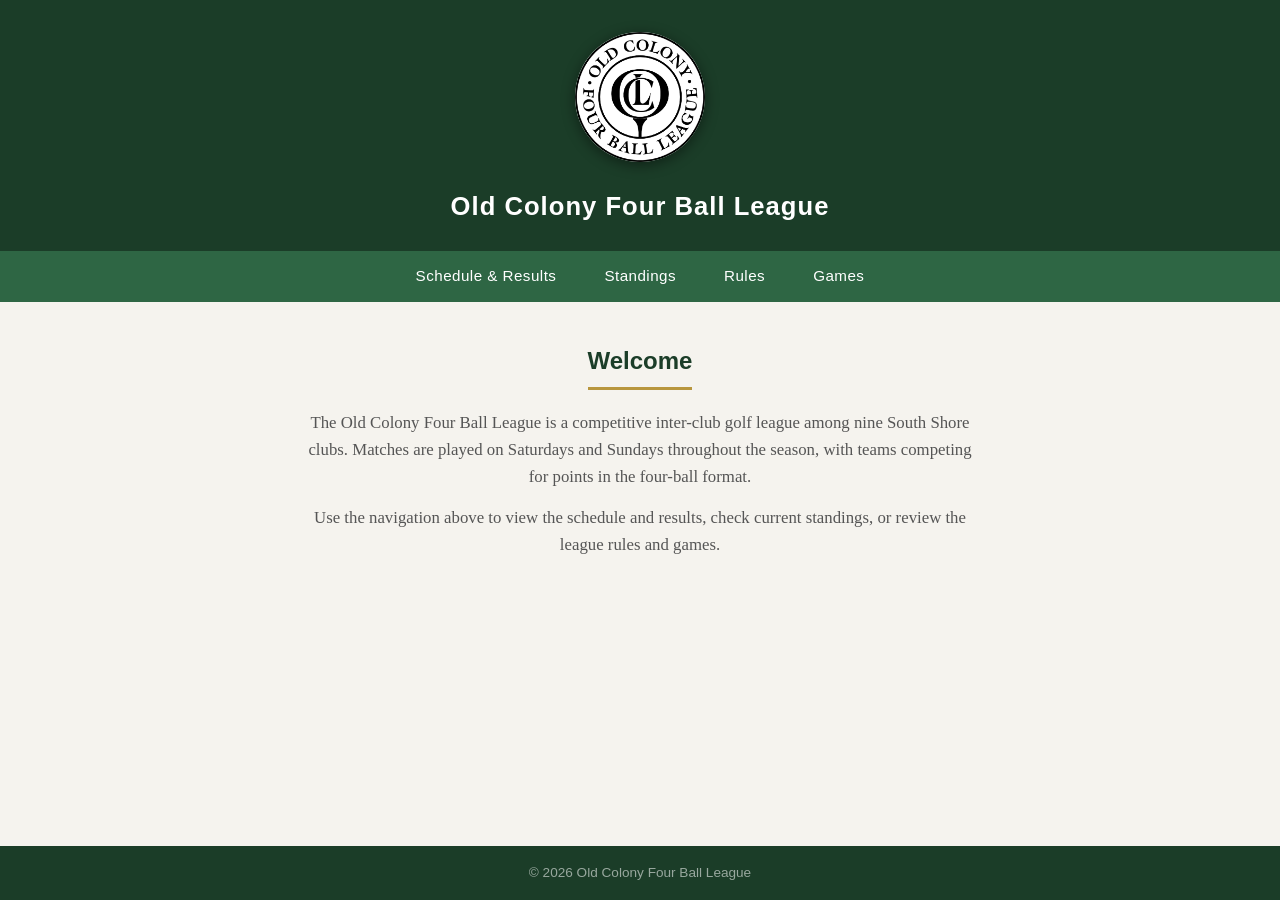
==== index.html @ 002e6d7e "add index.html and css" ====
<!DOCTYPE html>
<html lang="en">
<head>
  <meta charset="UTF-8">
  <meta name="viewport" content="width=device-width, initial-scale=1.0">
  <title>Old Colony Four Ball League</title>
  <link rel="stylesheet" href="css/style.css">
</head>
<body>

  <!-- =====================
       Site Header
       Logo + league name
       ===================== -->
  <header class="site-header">
    <img
      src="assets/images/OCL Logo 1.jpg"
      alt="Old Colony Four Ball League crest"
      class="site-logo"
    >
    <h1 class="site-title">Old Colony Four Ball League</h1>
  </header>

  <!-- =====================
       Primary Navigation
       Links to all main pages
       ===================== -->
  <nav class="site-nav" aria-label="Primary navigation">
    <ul>
      <li><a href="pages/schedule.html">Schedule &amp; Results</a></li>
      <li><a href="pages/standings.html">Standings</a></li>
      <li><a href="pages/rules.html">Rules</a></li>
      <li><a href="pages/games.html">Games</a></li>
    </ul>
  </nav>

  <!-- =====================
       Main Content
       Welcome section
       ===================== -->
  <main>
    <section class="welcome">
      <h2>Welcome</h2>
      <p>
        The Old Colony Four Ball League is a competitive inter-club golf league
        among nine South Shore clubs. Matches are played on Saturdays and Sundays
        throughout the season, with teams competing for points in the four-ball format.
      </p>
      <p>
        Use the navigation above to view the schedule and results, check current standings,
        or review the league rules and games.
      </p>
    </section>
  </main>

  <!-- =====================
       Site Footer
       ===================== -->
  <footer class="site-footer">
    <p>&copy; 2026 Old Colony Four Ball League</p>
  </footer>

</body>
</html>
---- css/style.css ----
/* ============================================================
   OCL Golf League — style.css
   Shared styles used across all pages.
   ============================================================ */


/* ------------------------------------------------------------
   CSS Custom Properties (variables)
   Define colors and sizes in one place so they're easy to change.
   ------------------------------------------------------------ */
:root {
  --color-green-dark:  #1b3d28;   /* header, footer background */
  --color-green-mid:   #2e6644;   /* nav bar background */
  --color-gold:        #b8963e;   /* accent, hover highlight */
  --color-bg:          #f5f3ee;   /* page background (warm off-white) */
  --color-text:        #1a1a1a;   /* primary body text */
  --color-text-muted:  #555555;   /* secondary / paragraph text */
  --color-white:       #ffffff;

  --max-width: 960px;             /* caps content width on wide screens */

  /* Georgia gives a classic, club-house feel for body text.
     Segoe UI / Arial is used for UI elements like nav and headings. */
  --font-body: Georgia, 'Times New Roman', serif;
  --font-ui:   'Segoe UI', Arial, sans-serif;
}


/* ------------------------------------------------------------
   Box-sizing Reset
   Makes width/padding math predictable across all elements.
   ------------------------------------------------------------ */
*, *::before, *::after {
  box-sizing: border-box;
  margin: 0;
  padding: 0;
}


/* ------------------------------------------------------------
   Body
   flex column so the footer stays at the bottom of short pages.
   ------------------------------------------------------------ */
body {
  font-family: var(--font-body);
  background-color: var(--color-bg);
  color: var(--color-text);
  line-height: 1.6;
  min-height: 100vh;
  display: flex;
  flex-direction: column;
}


/* ------------------------------------------------------------
   Site Header
   Dark green banner with centered logo and league name.
   ------------------------------------------------------------ */
.site-header {
  background-color: var(--color-green-dark);
  color: var(--color-white);
  text-align: center;
  padding: 2rem 1rem 1.5rem;
}

/* The logo is a circular badge (black on white JPG).
   A subtle shadow helps it lift off the dark background. */
.site-logo {
  width: 130px;
  height: auto;
  margin-bottom: 1rem;
  box-shadow: 0 3px 14px rgba(0, 0, 0, 0.45);
  border-radius: 50%; /* clips the white corners of the JPG into a circle */
}

.site-title {
  font-family: var(--font-ui);
  font-size: 1.6rem;
  font-weight: 600;
  letter-spacing: 0.04em;
  color: var(--color-white);
}


/* ------------------------------------------------------------
   Site Navigation
   Horizontal bar below the header. Items wrap on small screens.
   ------------------------------------------------------------ */
.site-nav {
  background-color: var(--color-green-mid);
}

/* ul holds the nav links in a centered row */
.site-nav ul {
  list-style: none;
  display: flex;
  justify-content: center;
  flex-wrap: wrap; /* allows items to stack on narrow screens */
  max-width: var(--max-width);
  margin: 0 auto;
}

.site-nav a {
  display: block;
  padding: 0.85rem 1.5rem;
  color: var(--color-white);
  text-decoration: none;
  font-family: var(--font-ui);
  font-size: 0.95rem;
  font-weight: 500;
  letter-spacing: 0.03em;
  transition: background-color 0.15s ease;
}

/* Gold highlight on hover/focus for clear feedback */
.site-nav a:hover,
.site-nav a:focus {
  background-color: var(--color-gold);
  outline: none;
}

/* Mark the current page's link so the user knows where they are.
   Add class="active" to the matching <a> on each page. */
.site-nav a.active {
  background-color: var(--color-gold);
}


/* ------------------------------------------------------------
   Main Content Area
   flex: 1 makes it grow to fill space above the footer.
   ------------------------------------------------------------ */
main {
  flex: 1;
  max-width: var(--max-width);
  width: 100%;
  margin: 0 auto;
  padding: 2.5rem 1.25rem;
}


/* ------------------------------------------------------------
   Welcome Section (index.html)
   Centered text block with a decorative heading underline.
   ------------------------------------------------------------ */
.welcome {
  max-width: 680px;
  margin: 0 auto;
  text-align: center;
}

.welcome h2 {
  font-family: var(--font-ui);
  font-size: 1.5rem;
  color: var(--color-green-dark);
  margin-bottom: 1.25rem;

  /* Gold underline accent — inline-block is needed for it to size to the text */
  display: inline-block;
  border-bottom: 3px solid var(--color-gold);
  padding-bottom: 0.4rem;
}

.welcome p {
  color: var(--color-text-muted);
  font-size: 1.05rem;
  margin-bottom: 0.9rem;
}


/* ------------------------------------------------------------
   Site Footer
   Dark green strip pinned to the bottom.
   ------------------------------------------------------------ */
.site-footer {
  background-color: var(--color-green-dark);
  color: rgba(255, 255, 255, 0.55);
  text-align: center;
  padding: 1rem;
  font-family: var(--font-ui);
  font-size: 0.85rem;
}


/* ------------------------------------------------------------
   Responsive — small screens (phones, ≤ 480px)
   ------------------------------------------------------------ */
@media (max-width: 480px) {
  .site-title {
    font-size: 1.2rem;
  }

  .site-logo {
    width: 100px;
  }

  .site-nav a {
    padding: 0.75rem 1rem;
    font-size: 0.9rem;
  }
}
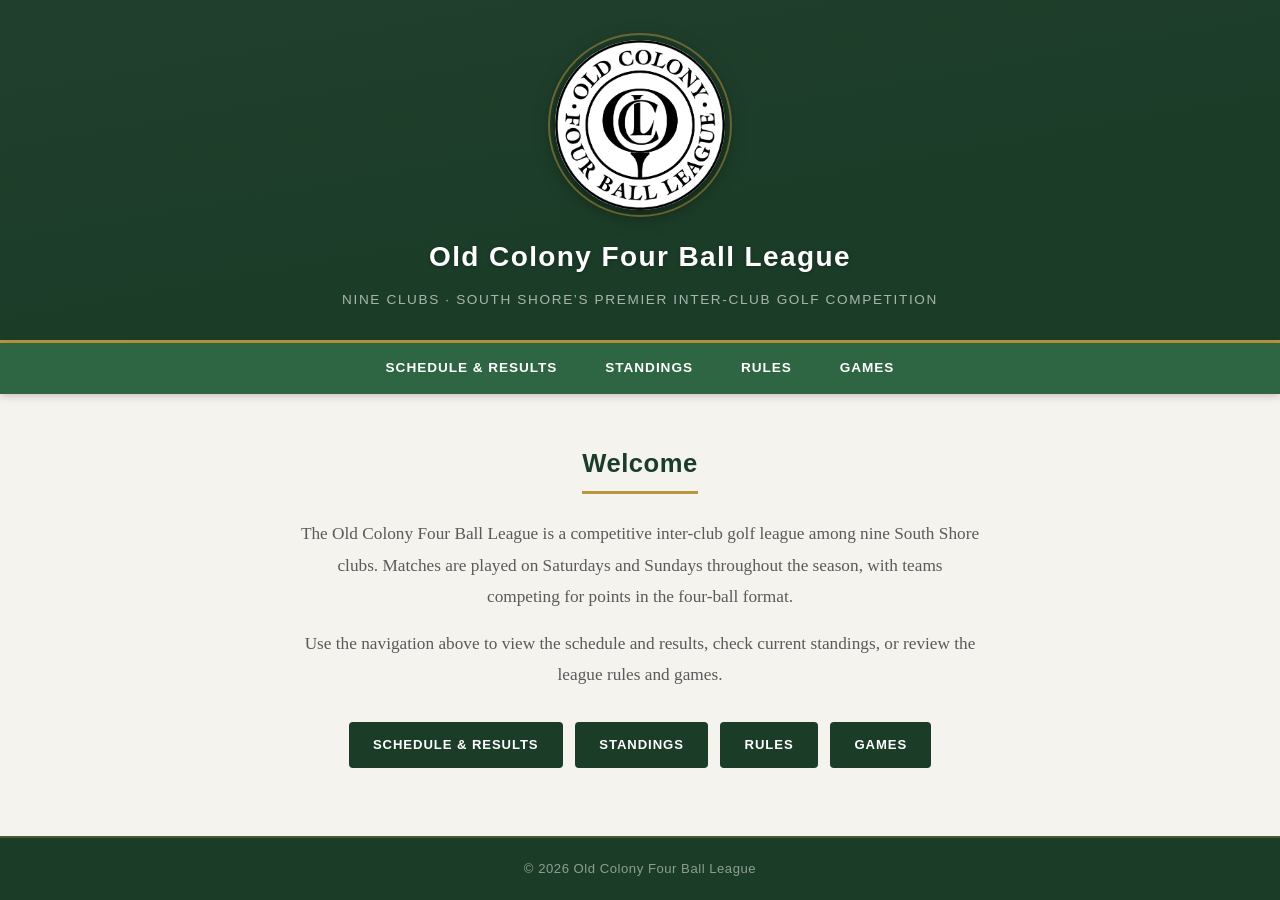
==== commit 4b663664: "design improvements" ====
--- a/index.html
+++ b/index.html
@@ -16,9 +16,10 @@
     <img
       src="assets/images/OCL Logo 1.jpg"
       alt="Old Colony Four Ball League crest"
-      class="site-logo"
+      class="site-logo hero-logo"
     >
     <h1 class="site-title">Old Colony Four Ball League</h1>
+    <p class="site-tagline">Nine Clubs &middot; South Shore&rsquo;s Premier Inter-Club Golf Competition</p>
   </header>
 
   <!-- =====================
@@ -50,6 +51,14 @@
         Use the navigation above to view the schedule and results, check current standings,
         or review the league rules and games.
       </p>
+
+      <!-- Quick-link buttons — give the homepage a clear call to action -->
+      <nav class="home-nav" aria-label="Quick links">
+        <a href="pages/schedule.html">Schedule &amp; Results</a>
+        <a href="pages/standings.html">Standings</a>
+        <a href="pages/rules.html">Rules</a>
+        <a href="pages/games.html">Games</a>
+      </nav>
     </section>
   </main>
 
--- a/css/style.css
+++ b/css/style.css
@@ -6,18 +6,28 @@
 
 /* ------------------------------------------------------------
    CSS Custom Properties (variables)
-   Define colors and sizes in one place so they're easy to change.
+   Define colors, sizes, and effects in one place.
    ------------------------------------------------------------ */
 :root {
   --color-green-dark:  #1b3d28;   /* header, footer background */
   --color-green-mid:   #2e6644;   /* nav bar background */
-  --color-gold:        #b8963e;   /* accent, hover highlight */
+  --color-green-light: #e8f2ec;   /* even-row stripe (lighter, greener) */
+  --color-gold:        #b8963e;   /* accent, active nav, heading underline */
+  --color-gold-light:  #d4b062;   /* lighter gold for hover accents */
   --color-bg:          #f5f3ee;   /* page background (warm off-white) */
   --color-text:        #1a1a1a;   /* primary body text */
-  --color-text-muted:  #555555;   /* secondary / paragraph text */
+  --color-text-muted:  #5a5a5a;   /* secondary / paragraph text */
   --color-white:       #ffffff;
+  --color-border:      #cfd5cb;   /* table and HR borders */
 
   --max-width: 960px;             /* caps content width on wide screens */
+
+  --radius-sm: 4px;               /* small rounding (badges, alerts) */
+  --radius-md: 8px;               /* card / table rounding */
+
+  /* Elevation shadows */
+  --shadow-card: 0 2px 16px rgba(0, 0, 0, 0.09);
+  --shadow-logo: 0 4px 20px rgba(0, 0, 0, 0.50);
 
   /* Georgia gives a classic, club-house feel for body text.
      Segoe UI / Arial is used for UI elements like nav and headings. */
@@ -45,7 +55,7 @@
   font-family: var(--font-body);
   background-color: var(--color-bg);
   color: var(--color-text);
-  line-height: 1.6;
+  line-height: 1.65;
   min-height: 100vh;
   display: flex;
   flex-direction: column;
@@ -54,75 +64,127 @@
 
 /* ------------------------------------------------------------
    Site Header
-   Dark green banner with centered logo and league name.
+   Dark green banner with subtle gradient and gold accent line.
    ------------------------------------------------------------ */
 .site-header {
-  background-color: var(--color-green-dark);
+  /* Slight directional gradient adds depth without being heavy */
+  background: linear-gradient(170deg, #213f2d 0%, var(--color-green-dark) 65%);
   color: var(--color-white);
   text-align: center;
-  padding: 2rem 1rem 1.5rem;
+  padding: 2.5rem 1rem 1.75rem;
+  /* Thin gold line separates header from nav */
+  border-bottom: 3px solid var(--color-gold);
 }
 
 /* The logo is a circular badge (black on white JPG).
-   A subtle shadow helps it lift off the dark background. */
+   Gold ring outline ties it to the site's accent color. */
 .site-logo {
   width: 130px;
   height: auto;
   margin-bottom: 1rem;
-  box-shadow: 0 3px 14px rgba(0, 0, 0, 0.45);
-  border-radius: 50%; /* clips the white corners of the JPG into a circle */
+  box-shadow: var(--shadow-logo);
+  border-radius: 50%;
+  /* Subtle gold ring around the circular badge */
+  outline: 2px solid rgba(184, 150, 62, 0.5);
+  outline-offset: 4px;
+}
+
+/* Hero variant — larger logo used on the homepage only.
+   Add class="hero-logo" to the <img> on index.html. */
+.hero-logo {
+  width: 170px;
+  outline-offset: 5px;
 }
 
 .site-title {
   font-family: var(--font-ui);
-  font-size: 1.6rem;
-  font-weight: 600;
-  letter-spacing: 0.04em;
+  font-size: 1.75rem;
+  font-weight: 700;
+  letter-spacing: 0.05em;
   color: var(--color-white);
+  /* Gentle shadow improves legibility on the gradient background */
+  text-shadow: 0 1px 4px rgba(0, 0, 0, 0.30);
+}
+
+/* Tagline — appears beneath the title on the homepage.
+   Add <p class="site-tagline"> after <h1 class="site-title"> in index.html. */
+.site-tagline {
+  font-family: var(--font-ui);
+  font-size: 0.85rem;
+  color: rgba(255, 255, 255, 0.62);
+  letter-spacing: 0.12em;
+  text-transform: uppercase;
+  margin-top: 0.55rem;
 }
 
 
 /* ------------------------------------------------------------
    Site Navigation
-   Horizontal bar below the header. Items wrap on small screens.
+   Horizontal bar below the header.
    ------------------------------------------------------------ */
 .site-nav {
   background-color: var(--color-green-mid);
-}
-
-/* ul holds the nav links in a centered row */
+  /* Downward shadow separates nav from page content */
+  box-shadow: 0 2px 8px rgba(0, 0, 0, 0.20);
+}
+
+/* ul holds the nav links in a single centered row.
+   flex-wrap: nowrap prevents items from ever dropping to a
+   second row — we instead reduce font/padding at narrow widths. */
 .site-nav ul {
   list-style: none;
   display: flex;
   justify-content: center;
-  flex-wrap: wrap; /* allows items to stack on narrow screens */
+  flex-wrap: nowrap;
   max-width: var(--max-width);
   margin: 0 auto;
 }
 
 .site-nav a {
   display: block;
-  padding: 0.85rem 1.5rem;
+  padding: 0.9rem 1.5rem;
   color: var(--color-white);
   text-decoration: none;
   font-family: var(--font-ui);
-  font-size: 0.95rem;
-  font-weight: 500;
-  letter-spacing: 0.03em;
-  transition: background-color 0.15s ease;
-}
-
-/* Gold highlight on hover/focus for clear feedback */
+  font-size: 0.85rem;
+  font-weight: 600;
+  letter-spacing: 0.07em;
+  text-transform: uppercase;
+  /* position: relative needed for the ::after underline pseudo-element */
+  position: relative;
+  transition: color 0.15s ease, background-color 0.15s ease;
+}
+
+/* Animated gold underline — grows from center on hover / active.
+   This is more refined than a full background-color fill. */
+.site-nav a::after {
+  content: '';
+  position: absolute;
+  bottom: 0;
+  left: 50%;
+  width: 0;
+  height: 2px;
+  background-color: var(--color-gold);
+  transform: translateX(-50%);
+  transition: width 0.2s ease;
+}
+
+.site-nav a:hover::after,
+.site-nav a:focus::after,
+.site-nav a.active::after {
+  width: 75%;
+}
+
+/* Subtle tint on hover; focus removes default outline (we have the underline) */
 .site-nav a:hover,
 .site-nav a:focus {
-  background-color: var(--color-gold);
+  background-color: rgba(255, 255, 255, 0.10);
   outline: none;
 }
 
-/* Mark the current page's link so the user knows where they are.
-   Add class="active" to the matching <a> on each page. */
+/* Active page — gold text instead of full bg fill, pairs with underline */
 .site-nav a.active {
-  background-color: var(--color-gold);
+  color: var(--color-gold);
 }
 
 
@@ -135,13 +197,13 @@
   max-width: var(--max-width);
   width: 100%;
   margin: 0 auto;
-  padding: 2.5rem 1.25rem;
-}
-
-
-/* ------------------------------------------------------------
-   Welcome Section (index.html)
-   Centered text block with a decorative heading underline.
+  padding: 3rem 1.5rem;
+}
+
+
+/* ------------------------------------------------------------
+   Welcome / Hero Section (index.html)
+   Centered text block with optional quick-link buttons below.
    ------------------------------------------------------------ */
 .welcome {
   max-width: 680px;
@@ -151,20 +213,56 @@
 
 .welcome h2 {
   font-family: var(--font-ui);
-  font-size: 1.5rem;
+  font-size: 1.6rem;
+  font-weight: 700;
   color: var(--color-green-dark);
-  margin-bottom: 1.25rem;
-
-  /* Gold underline accent — inline-block is needed for it to size to the text */
+  margin-bottom: 1.5rem;
+  /* Gold underline accent — inline-block sizes the border to the text */
   display: inline-block;
   border-bottom: 3px solid var(--color-gold);
-  padding-bottom: 0.4rem;
+  padding-bottom: 0.45rem;
+  letter-spacing: 0.02em;
 }
 
 .welcome p {
   color: var(--color-text-muted);
-  font-size: 1.05rem;
-  margin-bottom: 0.9rem;
+  font-size: 1.08rem;
+  line-height: 1.8;
+  margin-bottom: 1rem;
+}
+
+/* Quick-nav buttons inside the welcome section.
+   Wrap links in <div class="home-nav"> in index.html. */
+.home-nav {
+  display: flex;
+  flex-wrap: wrap;
+  gap: 0.75rem;
+  justify-content: center;
+  margin-top: 2rem;
+}
+
+.home-nav a {
+  display: inline-block;
+  padding: 0.65rem 1.4rem;
+  background-color: var(--color-green-dark);
+  color: var(--color-white);
+  font-family: var(--font-ui);
+  font-size: 0.82rem;
+  font-weight: 600;
+  letter-spacing: 0.07em;
+  text-transform: uppercase;
+  text-decoration: none;
+  border-radius: var(--radius-sm);
+  border: 2px solid transparent;
+  transition: background-color 0.15s ease, border-color 0.15s ease, color 0.15s ease;
+}
+
+.home-nav a:hover,
+.home-nav a:focus {
+  background-color: var(--color-white);
+  color: var(--color-green-dark);
+  border-color: var(--color-green-dark);
+  outline: none;
 }
 
 
@@ -174,28 +272,350 @@
    ------------------------------------------------------------ */
 .site-footer {
   background-color: var(--color-green-dark);
-  color: rgba(255, 255, 255, 0.55);
+  color: rgba(255, 255, 255, 0.50);
   text-align: center;
-  padding: 1rem;
-  font-family: var(--font-ui);
-  font-size: 0.85rem;
-}
-
-
-/* ------------------------------------------------------------
-   Responsive — small screens (phones, ≤ 480px)
-   ------------------------------------------------------------ */
-@media (max-width: 480px) {
+  padding: 1.25rem 1rem;
+  font-family: var(--font-ui);
+  font-size: 0.82rem;
+  letter-spacing: 0.04em;
+  /* Subtle gold line mirrors the header accent */
+  border-top: 2px solid rgba(184, 150, 62, 0.30);
+}
+
+
+/* ------------------------------------------------------------
+   Logo Link (header)
+   The logo on inner pages wraps in an <a> back to the home page.
+   ------------------------------------------------------------ */
+.logo-link {
+  display: inline-block;
+  text-decoration: none;
+}
+
+
+/* ------------------------------------------------------------
+   Page Heading
+   Gold-underlined section heading shared by inner pages.
+   ------------------------------------------------------------ */
+.page-heading {
+  font-family: var(--font-ui);
+  font-size: 1.5rem;
+  font-weight: 700;
+  color: var(--color-green-dark);
+  margin-bottom: 1.75rem;
+  /* inline-block so the border-bottom only spans the text width */
+  display: inline-block;
+  border-bottom: 3px solid var(--color-gold);
+  padding-bottom: 0.45rem;
+  letter-spacing: 0.02em;
+}
+
+
+/* ------------------------------------------------------------
+   Table Wrapper
+   Enables horizontal scrolling on narrow screens. Rounded corners
+   and a card shadow give tables a polished, lifted appearance.
+
+   overflow-x: auto clips the content to the border-radius shape
+   in all modern browsers, so the table header corners appear rounded
+   without any extra markup.
+   ------------------------------------------------------------ */
+.table-wrapper {
+  width: 100%;
+  overflow-x: auto;
+  -webkit-overflow-scrolling: touch; /* smooth momentum scroll on iOS */
+  border-radius: var(--radius-md);
+  box-shadow: var(--shadow-card);
+}
+
+
+/* ------------------------------------------------------------
+   Data Table
+   Used for the schedule, standings, and any other tabular data.
+   ------------------------------------------------------------ */
+.data-table {
+  width: 100%;
+  border-collapse: collapse;
+  font-family: var(--font-ui);
+  font-size: 0.95rem;
+  /* Sets a floor so columns aren't squeezed tiny on phones.
+     The .table-wrapper scroll kicks in below this width. */
+  min-width: 560px;
+}
+
+/* Header row — dark green band with uppercase labels */
+.data-table thead th {
+  background-color: var(--color-green-dark);
+  color: var(--color-white);
+  text-align: left;
+  padding: 0.8rem 1rem;
+  font-weight: 600;
+  font-size: 0.8rem;
+  letter-spacing: 0.07em;
+  text-transform: uppercase;
+}
+
+/* The wrapper's border-radius clips the table visually, but we also
+   set border-radius on the first/last header cells so they look
+   correct in browsers that don't clip overflow-x containers. */
+.data-table thead th:first-child { border-top-left-radius:  var(--radius-md); }
+.data-table thead th:last-child  { border-top-right-radius: var(--radius-md); }
+
+/* Data cells */
+.data-table tbody td {
+  padding: 0.7rem 1rem;
+  border-bottom: 1px solid var(--color-border);
+  color: var(--color-text);
+}
+
+/* Remove the border from the last row so it doesn't double up
+   with the wrapper's rounded bottom edge */
+.data-table tbody tr:last-child td {
+  border-bottom: none;
+}
+
+/* Zebra striping — alternating row tint aids readability in long tables */
+.data-table tbody tr:nth-child(even) {
+  background-color: var(--color-green-light);
+}
+
+/* Hover highlight — slightly richer green so your eye tracks the row */
+.data-table tbody tr:hover {
+  background-color: #cce0d4;
+}
+
+/* Points columns — centered because they're numeric */
+.data-table td.points,
+.data-table th.points {
+  text-align: center;
+}
+
+/* Winner styling — bold weight + dark green make it stand out */
+.data-table td.winner {
+  font-weight: 700;
+  color: var(--color-green-dark);
+}
+
+
+/* ------------------------------------------------------------
+   Rules Content
+   Styles for elements generated by js/rules.js. All selectors
+   are scoped to .rules-content to avoid affecting other pages.
+   ------------------------------------------------------------ */
+
+/* Container: comfortable reading width, generous line height */
+.rules-content {
+  max-width: 740px;
+  line-height: 1.8;
+}
+
+/* Rule headings — ## in the MD becomes <h3> in the HTML */
+.rules-content h3 {
+  font-family: var(--font-ui);
+  font-size: 1.05rem;
+  font-weight: 700;
+  color: var(--color-green-dark);
+  margin: 2rem 0 0.6rem;
+  padding-bottom: 0.3rem;
+  border-bottom: 2px solid var(--color-gold);
+}
+
+/* No top gap on the very first heading */
+.rules-content h3:first-child {
+  margin-top: 0;
+}
+
+/* Horizontal rules — gentle visual breathing space between sections */
+.rules-content hr {
+  border: none;
+  border-top: 1px solid var(--color-border);
+  margin: 1.75rem 0;
+}
+
+/* Paragraphs */
+.rules-content p {
+  margin-bottom: 0.9rem;
+  color: var(--color-text);
+}
+
+/* Lists */
+.rules-content ul,
+.rules-content ol {
+  margin: 0.4rem 0 1rem 1.5rem;
+  color: var(--color-text);
+}
+
+.rules-content li {
+  margin-bottom: 0.35rem;
+}
+
+/* Blockquote — important callout notes.
+   Left green border + tinted background without being alarming. */
+.rules-content blockquote {
+  margin: 1rem 0;
+  padding: 0.8rem 1.1rem;
+  background-color: #ebf3ee;
+  border-left: 4px solid var(--color-green-mid);
+  border-radius: 0 var(--radius-sm) var(--radius-sm) 0;
+}
+
+.rules-content blockquote p {
+  margin-bottom: 0;
+  font-style: italic;
+  color: var(--color-text);
+}
+
+/* Standings table — fewer columns, smaller min-width floor */
+.standings-table {
+  min-width: 340px;
+}
+
+/* Tables inside rules content — sized to content, not full-width */
+.rules-table {
+  border-collapse: collapse;
+  font-family: var(--font-ui);
+  font-size: 0.9rem;
+  width: auto;
+  min-width: 260px;
+}
+
+.rules-table thead th {
+  background-color: var(--color-green-dark);
+  color: var(--color-white);
+  text-align: left;
+  padding: 0.55rem 1rem;
+  font-weight: 600;
+  white-space: nowrap;
+  letter-spacing: 0.04em;
+  font-size: 0.8rem;
+  text-transform: uppercase;
+}
+
+.rules-table tbody td {
+  padding: 0.5rem 1rem;
+  border-bottom: 1px solid var(--color-border);
+  color: var(--color-text);
+}
+
+.rules-table tbody tr:last-child td {
+  border-bottom: none;
+}
+
+.rules-table tbody tr:nth-child(even) {
+  background-color: var(--color-green-light);
+}
+
+
+/* ------------------------------------------------------------
+   Error Message
+   Shown in place of a table when data fails to load.
+   ------------------------------------------------------------ */
+.error-message {
+  font-family: var(--font-ui);
+  font-size: 0.95rem;
+  color: #8b1a1a;
+  background-color: #fdf0ef;
+  border-left: 4px solid #c0392b;
+  padding: 0.9rem 1.1rem;
+  border-radius: var(--radius-sm);
+  line-height: 1.5;
+}
+
+
+/* ------------------------------------------------------------
+   Responsive — small screens (≤ 600px)
+   Minimum target: 375px (iPhone SE)
+
+   Nav sizing at 375px:
+     font-size: 0.73rem (~11.7px), padding: 1rem 0.6rem
+     tap target height: ~11.7 + 32 = ~44px (meets 44px minimum)
+   ------------------------------------------------------------ */
+@media (max-width: 600px) {
+  /* --- Header: tighter padding --- */
+  .site-header {
+    padding: 1.5rem 1rem 1.25rem;
+  }
+
+  .site-logo {
+    width: 90px;
+    margin-bottom: 0.6rem;
+  }
+
+  /* Hero logo stays a bit bigger than the standard logo on mobile */
+  .hero-logo {
+    width: 115px;
+    outline-offset: 4px;
+  }
+
   .site-title {
+    font-size: 1.15rem;
+    letter-spacing: 0.025em;
+  }
+
+  .site-tagline {
+    font-size: 0.72rem;
+    letter-spacing: 0.07em;
+  }
+
+  /* --- Nav: padding gives a ~44px tap target height --- */
+  .site-nav a {
+    padding: 1rem 0.6rem;
+    font-size: 0.73rem;
+    letter-spacing: 0.03em;
+    white-space: nowrap;
+  }
+
+  /* --- Main content --- */
+  main {
+    padding: 1.75rem 0.9rem;
+  }
+
+  /* --- Page heading --- */
+  .page-heading {
     font-size: 1.2rem;
-  }
-
-  .site-logo {
-    width: 100px;
-  }
-
-  .site-nav a {
-    padding: 0.75rem 1rem;
-    font-size: 0.9rem;
-  }
-}
+    margin-bottom: 1.25rem;
+  }
+
+  /* --- Welcome --- */
+  .welcome h2 {
+    font-size: 1.3rem;
+  }
+
+  .welcome p {
+    font-size: 0.97rem;
+  }
+
+  /* --- Data table: smaller text and tighter cells --- */
+  .data-table {
+    font-size: 0.82rem;
+    min-width: 460px;
+  }
+
+  .data-table thead th {
+    padding: 0.65rem 0.65rem;
+    font-size: 0.72rem;
+  }
+
+  .data-table tbody td {
+    padding: 0.55rem 0.65rem;
+  }
+
+  /* --- Scroll hint: appears below the table to signal horizontal scroll.
+       The ::after pseudo-element is a block child of .table-wrapper,
+       placed after the table. Because the wrapper has no fixed height,
+       it expands to include this hint row and it is always visible. --- */
+  .table-wrapper::after {
+    content: '← swipe to scroll →';
+    display: block;
+    text-align: center;
+    font-size: 0.7rem;
+    font-family: var(--font-ui);
+    color: var(--color-text-muted);
+    font-style: italic;
+    padding: 0.4rem 0.5rem;
+    background-color: var(--color-bg);
+    /* Rounds the bottom of the hint to match the wrapper's radius */
+    border-radius: 0 0 var(--radius-md) var(--radius-md);
+    border-top: 1px solid var(--color-border);
+  }
+}
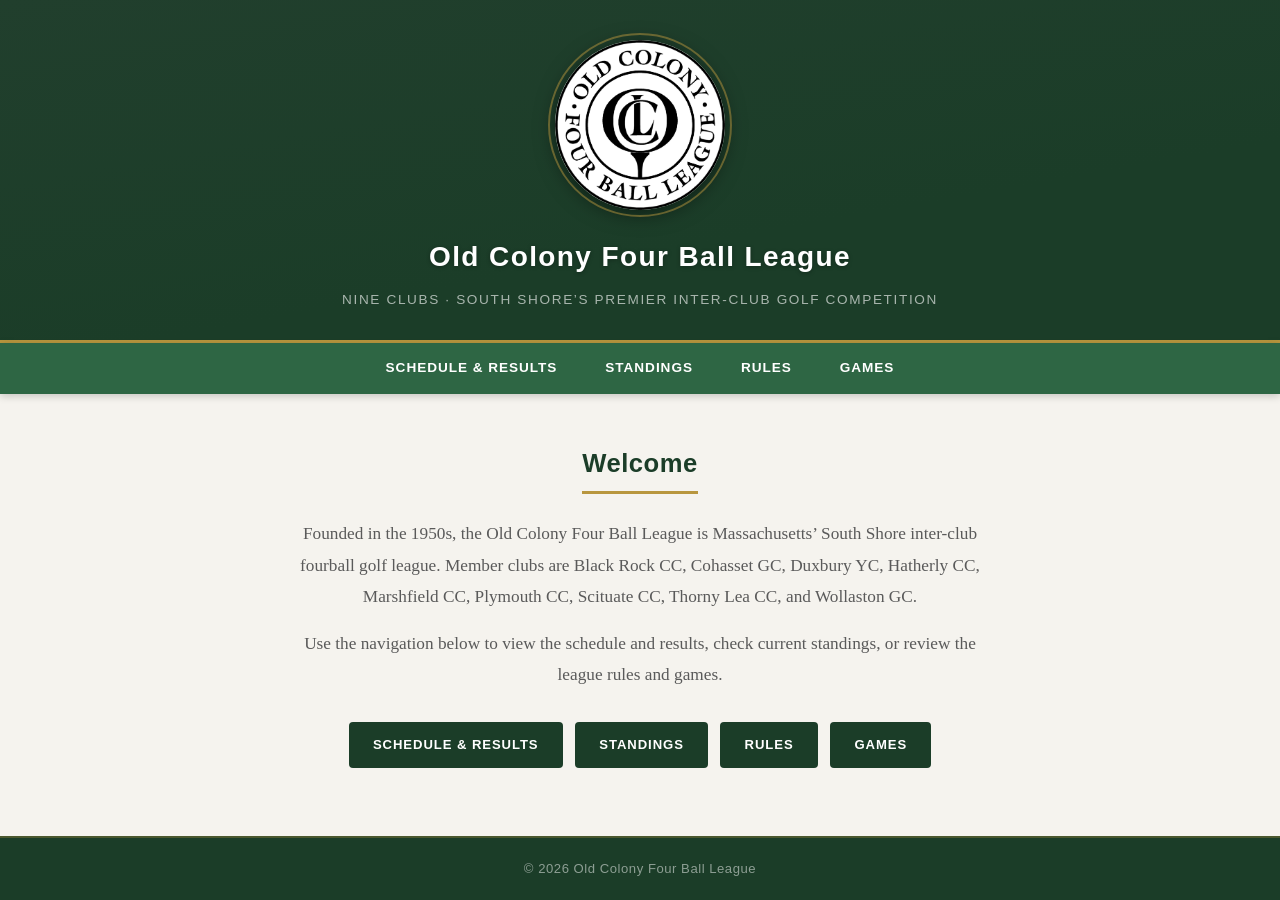
==== commit 0876dc2e: "changed league description" ====
--- a/index.html
+++ b/index.html
@@ -43,12 +43,12 @@
     <section class="welcome">
       <h2>Welcome</h2>
       <p>
-        The Old Colony Four Ball League is a competitive inter-club golf league
-        among nine South Shore clubs. Matches are played on Saturdays and Sundays
-        throughout the season, with teams competing for points in the four-ball format.
+        Founded in the 1950s, the Old Colony Four Ball League is Massachusetts&rsquo; South Shore
+        inter-club fourball golf league. Member clubs are Black Rock CC, Cohasset GC, Duxbury YC,
+        Hatherly CC, Marshfield CC, Plymouth CC, Scituate CC, Thorny Lea CC, and Wollaston GC.
       </p>
       <p>
-        Use the navigation above to view the schedule and results, check current standings,
+        Use the navigation below to view the schedule and results, check current standings,
         or review the league rules and games.
       </p>
 
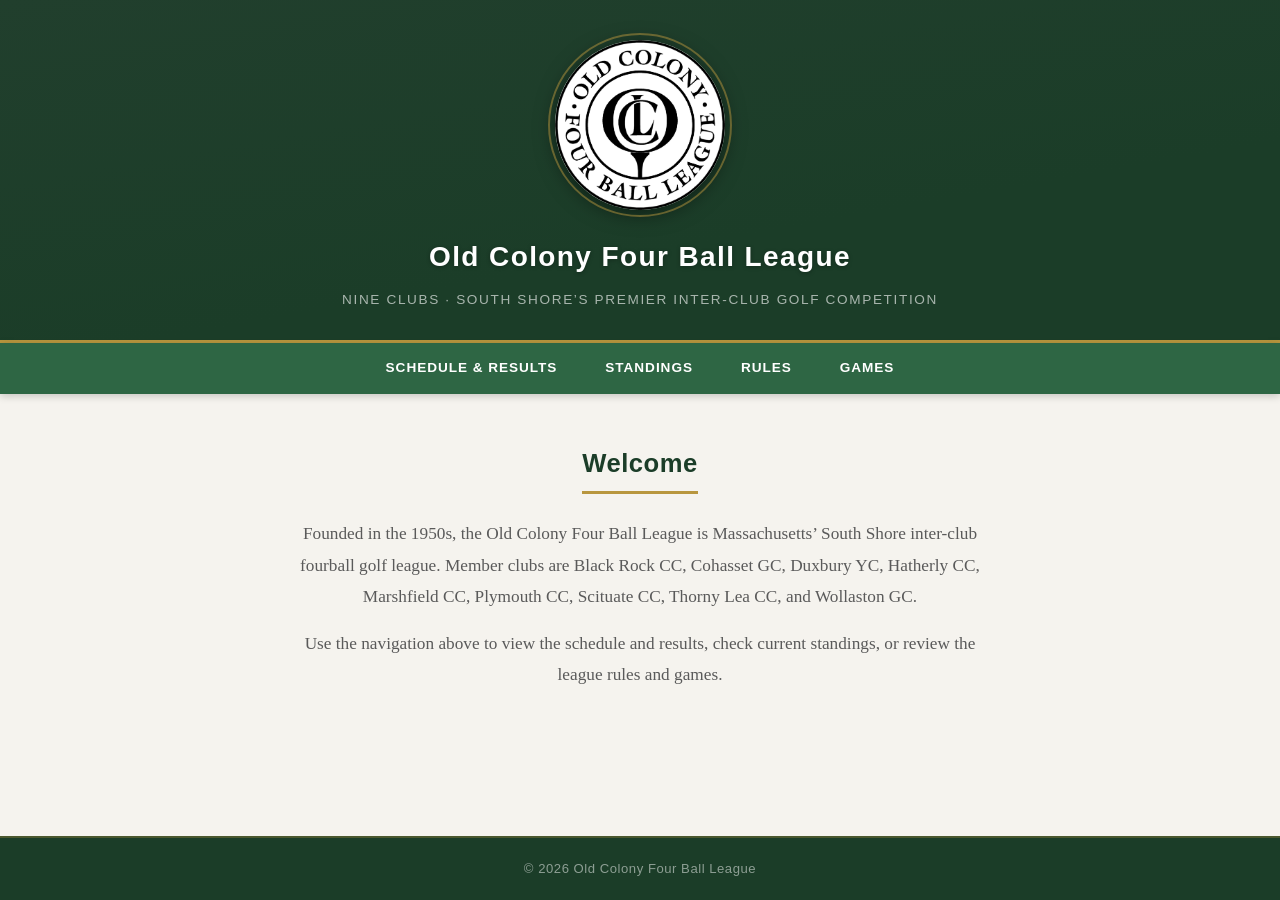
==== commit d11088d5: "major design changes to sharpen site and make mobile better" ====
--- a/index.html
+++ b/index.html
@@ -48,17 +48,9 @@
         Hatherly CC, Marshfield CC, Plymouth CC, Scituate CC, Thorny Lea CC, and Wollaston GC.
       </p>
       <p>
-        Use the navigation below to view the schedule and results, check current standings,
+        Use the navigation above to view the schedule and results, check current standings,
         or review the league rules and games.
       </p>
-
-      <!-- Quick-link buttons — give the homepage a clear call to action -->
-      <nav class="home-nav" aria-label="Quick links">
-        <a href="pages/schedule.html">Schedule &amp; Results</a>
-        <a href="pages/standings.html">Standings</a>
-        <a href="pages/rules.html">Rules</a>
-        <a href="pages/games.html">Games</a>
-      </nav>
     </section>
   </main>
 
--- a/css/style.css
+++ b/css/style.css
@@ -503,6 +503,126 @@
 
 .rules-table tbody tr:nth-child(even) {
   background-color: var(--color-green-light);
+}
+
+
+/* ------------------------------------------------------------
+   Compact Page Header  (inner pages only — not index.html)
+   A single slim bar: OCL Logo 2 on the left, nav links on the right.
+   Replaces the stacked .site-header + .site-nav used on the homepage.
+   ------------------------------------------------------------ */
+.page-header {
+  background: linear-gradient(170deg, #213f2d 0%, var(--color-green-dark) 65%);
+  border-bottom: 3px solid var(--color-gold);
+  box-shadow: 0 2px 8px rgba(0, 0, 0, 0.22);
+  display: flex;
+  align-items: center;
+  justify-content: space-between;
+  padding: 0.55rem 1.5rem;
+  /* position: relative lets the mobile dropdown anchor to this bar */
+  position: relative;
+}
+
+/* Logo 2 is not assumed to be circular — no border-radius here */
+.compact-logo {
+  height: 46px;
+  width: auto;
+  display: block;
+}
+
+/* The <nav> inside .page-header holds both the link list and
+   the hamburger button as siblings */
+.page-header nav {
+  display: flex;
+  align-items: center;
+}
+
+/* Horizontal link list — visible on desktop, hidden on mobile */
+.nav-links {
+  list-style: none;
+  display: flex;
+  align-items: center;
+}
+
+.nav-links a {
+  display: block;
+  padding: 0.55rem 1rem;
+  color: var(--color-white);
+  text-decoration: none;
+  font-family: var(--font-ui);
+  font-size: 0.82rem;
+  font-weight: 600;
+  letter-spacing: 0.07em;
+  text-transform: uppercase;
+  position: relative;
+  transition: color 0.15s ease;
+}
+
+/* Animated gold underline — same pattern as the homepage nav */
+.nav-links a::after {
+  content: '';
+  position: absolute;
+  bottom: -3px; /* sits on the header's gold border */
+  left: 50%;
+  width: 0;
+  height: 2px;
+  background-color: var(--color-gold);
+  transform: translateX(-50%);
+  transition: width 0.2s ease;
+}
+
+.nav-links a:hover::after,
+.nav-links a:focus::after,
+.nav-links a.active::after {
+  width: 70%;
+}
+
+.nav-links a:hover,
+.nav-links a:focus {
+  color: var(--color-gold-light);
+  outline: none;
+}
+
+.nav-links a.active {
+  color: var(--color-gold);
+}
+
+
+/* ------------------------------------------------------------
+   Hamburger Toggle Button
+   Hidden on desktop. Shown on mobile to open/close the nav.
+   Three <span> elements animate into an × when open.
+   ------------------------------------------------------------ */
+.nav-toggle {
+  display: none; /* shown via the mobile media query below */
+  flex-direction: column;
+  justify-content: center;
+  gap: 5px;
+  background: none;
+  border: none;
+  cursor: pointer;
+  padding: 0.5rem;
+  margin-left: 0.5rem;
+}
+
+.nav-toggle span {
+  display: block;
+  width: 22px;
+  height: 2px;
+  background-color: var(--color-white);
+  border-radius: 2px;
+  transition: transform 0.22s ease, opacity 0.22s ease;
+}
+
+/* × animation when aria-expanded="true" */
+.nav-toggle[aria-expanded="true"] span:nth-child(1) {
+  transform: translateY(7px) rotate(45deg);
+}
+.nav-toggle[aria-expanded="true"] span:nth-child(2) {
+  opacity: 0;
+}
+.nav-toggle[aria-expanded="true"] span:nth-child(3) {
+  transform: translateY(-7px) rotate(-45deg);
 }
 
 
@@ -618,4 +738,55 @@
     border-radius: 0 0 var(--radius-md) var(--radius-md);
     border-top: 1px solid var(--color-border);
   }
-}
+
+  /* --- Compact header on mobile ---
+     Tighten padding and reduce logo height. */
+  .page-header {
+    padding: 0.45rem 1rem;
+  }
+
+  .compact-logo {
+    height: 36px;
+  }
+
+  /* --- Show the hamburger button, hide the link list ---
+     The link list becomes a full-width dropdown anchored to
+     the bottom of .page-header via position: absolute. */
+  .nav-toggle {
+    display: flex;
+  }
+
+  .nav-links {
+    display: none; /* hidden until toggled open */
+    position: absolute;
+    top: 100%; /* flush below the compact header bar */
+    left: 0;
+    right: 0;
+    flex-direction: column;
+    align-items: stretch;
+    background-color: var(--color-green-mid);
+    box-shadow: 0 6px 16px rgba(0, 0, 0, 0.25);
+    z-index: 200; /* above page content */
+  }
+
+  /* nav.js adds this class to open the menu */
+  .nav-links.nav-open {
+    display: flex;
+  }
+
+  /* Full-width tappable rows in the dropdown */
+  .nav-links a {
+    padding: 1rem 1.5rem;
+    font-size: 0.88rem;
+    border-bottom: 1px solid rgba(255, 255, 255, 0.10);
+  }
+
+  .nav-links li:last-child a {
+    border-bottom: none;
+  }
+
+  /* Underline animation doesn't apply in the stacked dropdown */
+  .nav-links a::after {
+    display: none;
+  }
+}
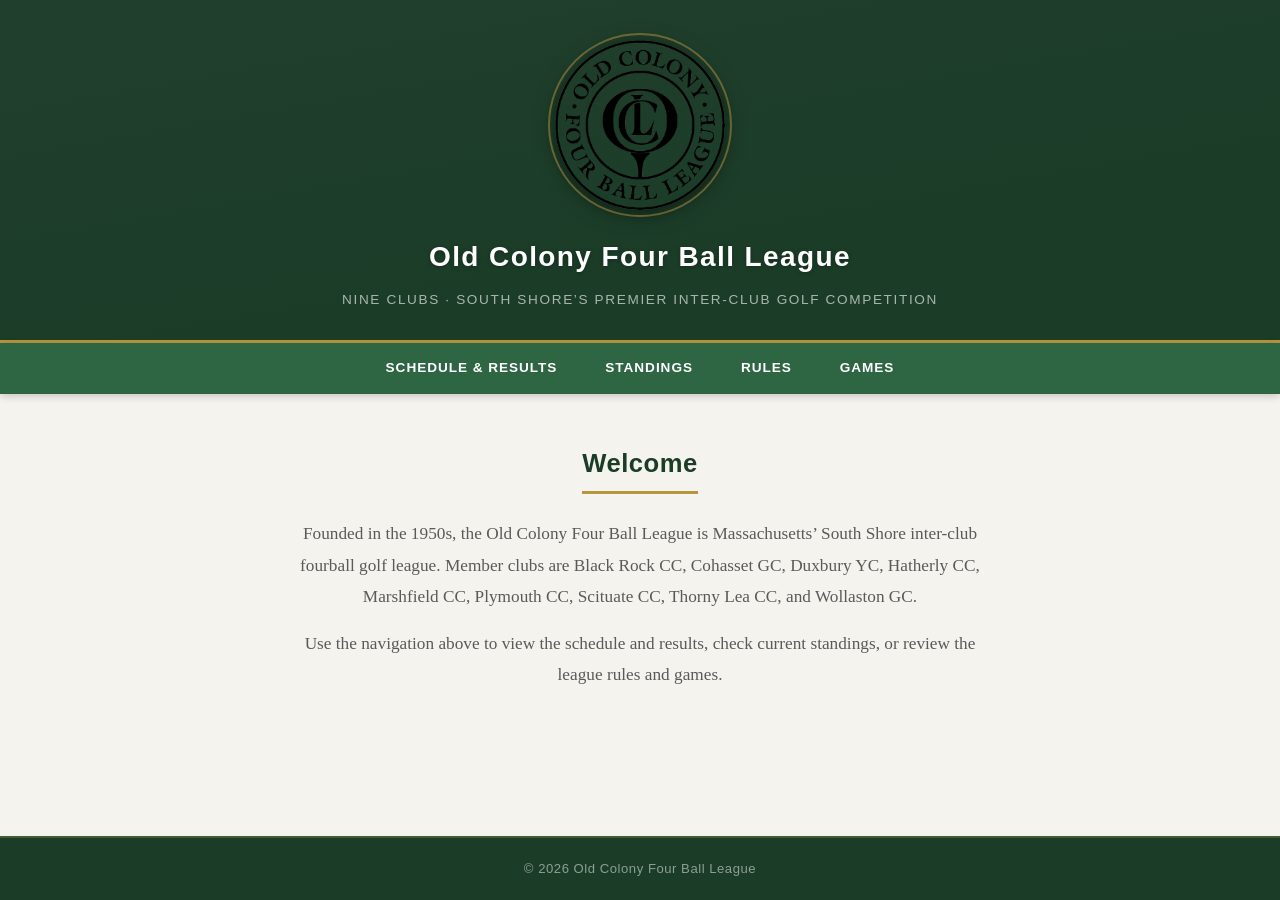
==== commit 4b3ce796: "swapped in better logos" ====
--- a/index.html
+++ b/index.html
@@ -14,7 +14,7 @@
        ===================== -->
   <header class="site-header">
     <img
-      src="assets/images/OCL Logo 1.jpg"
+      src="assets/images/OCL1_nb.png"
       alt="Old Colony Four Ball League crest"
       class="site-logo hero-logo"
     >
